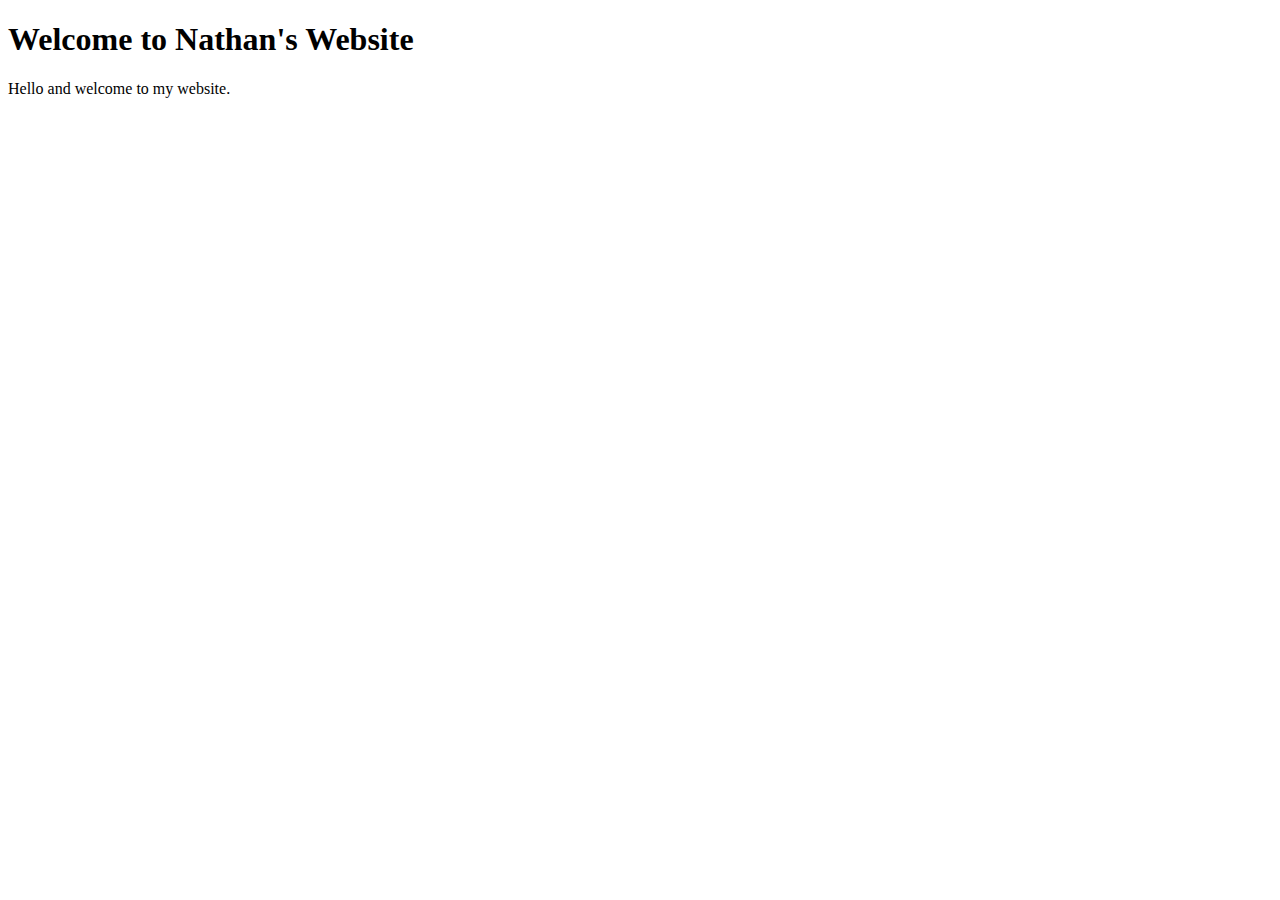
==== nmaneyindex.html @ 7ec5ad78 "Update nmaneyindex.html" ====
<!DOCTYPE html>

<html lang="en">

<head>
	<meta charset="utf-8" />
	<meta http-equiv="x-ua-compatible" content="ie=edge" />
	<meta name="viewport" content="width=device-width, initial scale=1" />

<title> Welcome to Nathan's Website </title>
<link rel="stylesheet" href="css/main.css" />
<link rel="icon" href="images/favicon.png" />
</head>

<body>
	<script src="https://ajax.googleapis.com/ajax/libs/jquery/2.1.4/jquery.min.js"></script>
	<script src="js/scripts.js"></script>
	<h1> Welcome to Nathan's Website</h1>
	<p> Hello and welcome to my website.</p>
</body>
</html>
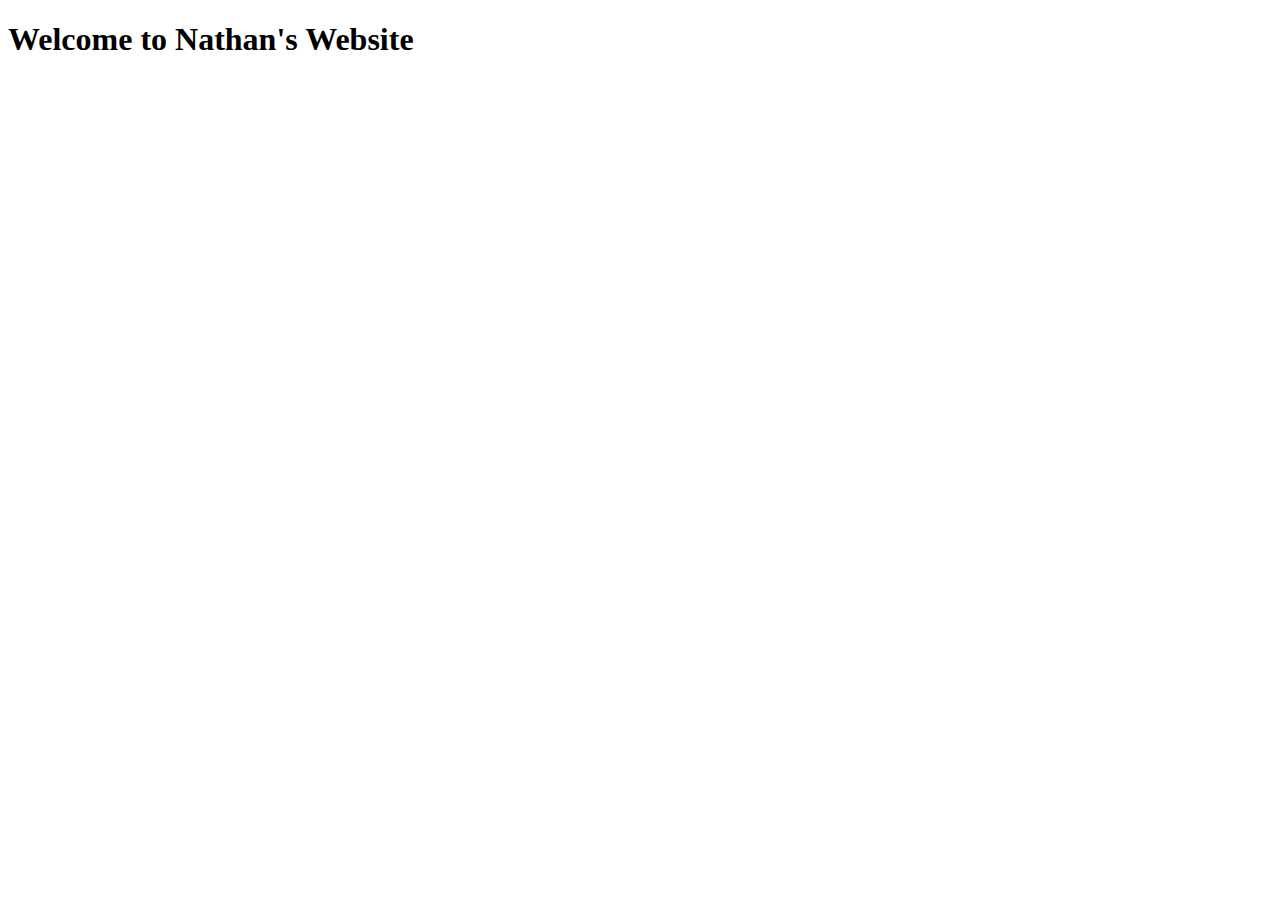
==== commit f5d75fc1: "Update nmaneyindex.html" ====
--- a/nmaneyindex.html
+++ b/nmaneyindex.html
@@ -3,9 +3,8 @@
 <html lang="en">
 
 <head>
-	<meta charset="utf-8" />
-	<meta http-equiv="x-ua-compatible" content="ie=edge" />
-	<meta name="viewport" content="width=device-width, initial scale=1" />
+	<meta charset="UTF-8" />
+        <meta name="viewport" content="width=device-width, initial scale=1" />
 
 <title> Welcome to Nathan's Website </title>
 <link rel="stylesheet" href="css/main.css" />
@@ -16,7 +15,7 @@
 	<script src="https://ajax.googleapis.com/ajax/libs/jquery/2.1.4/jquery.min.js"></script>
 	<script src="js/scripts.js"></script>
 	<h1> Welcome to Nathan's Website</h1>
-	<p> Hello and welcome to my website.</p>
+	<p style= "font-family:comic> Hello and welcome to my website.</p>
 </body>
 </html>
 
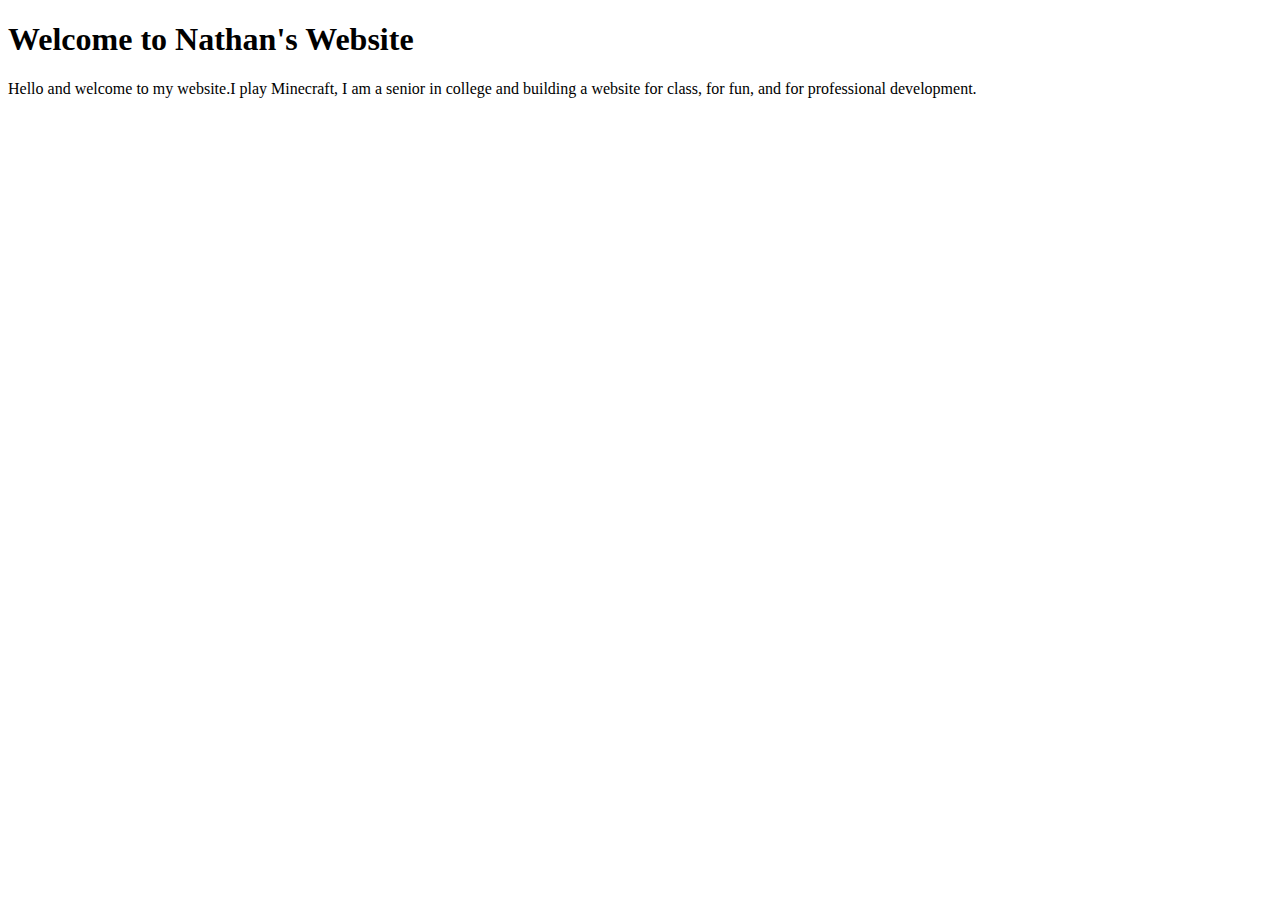
==== commit 4ec45cc0: "Update nmaneyindex.html" ====
--- a/nmaneyindex.html
+++ b/nmaneyindex.html
@@ -15,7 +15,7 @@
 	<script src="https://ajax.googleapis.com/ajax/libs/jquery/2.1.4/jquery.min.js"></script>
 	<script src="js/scripts.js"></script>
 	<h1> Welcome to Nathan's Website</h1>
-	<p style= "font-family:comic> Hello and welcome to my website.</p>
+	<p> Hello and welcome to my website.I play Minecraft, I am a senior in college and building a website for class, for fun, and for professional development.</p>
 </body>
 </html>
 
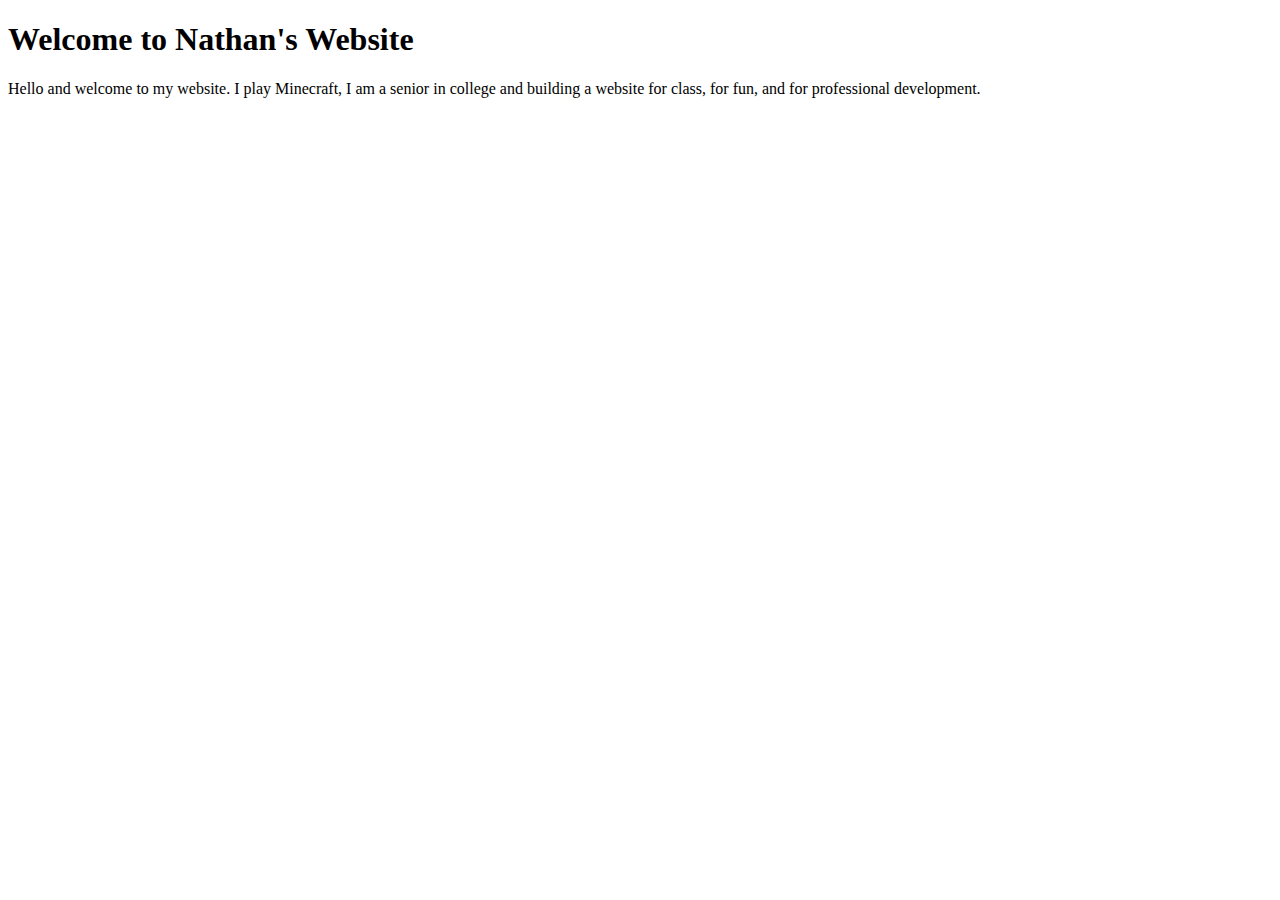
==== commit 861dc7e3: "Update nmaneyindex.html" ====
--- a/nmaneyindex.html
+++ b/nmaneyindex.html
@@ -15,7 +15,7 @@
 	<script src="https://ajax.googleapis.com/ajax/libs/jquery/2.1.4/jquery.min.js"></script>
 	<script src="js/scripts.js"></script>
 	<h1> Welcome to Nathan's Website</h1>
-	<p> Hello and welcome to my website.I play Minecraft, I am a senior in college and building a website for class, for fun, and for professional development.</p>
+	<p> Hello and welcome to my website. I play Minecraft, I am a senior in college and building a website for class, for fun, and for professional development.</p>
 </body>
 </html>
 
